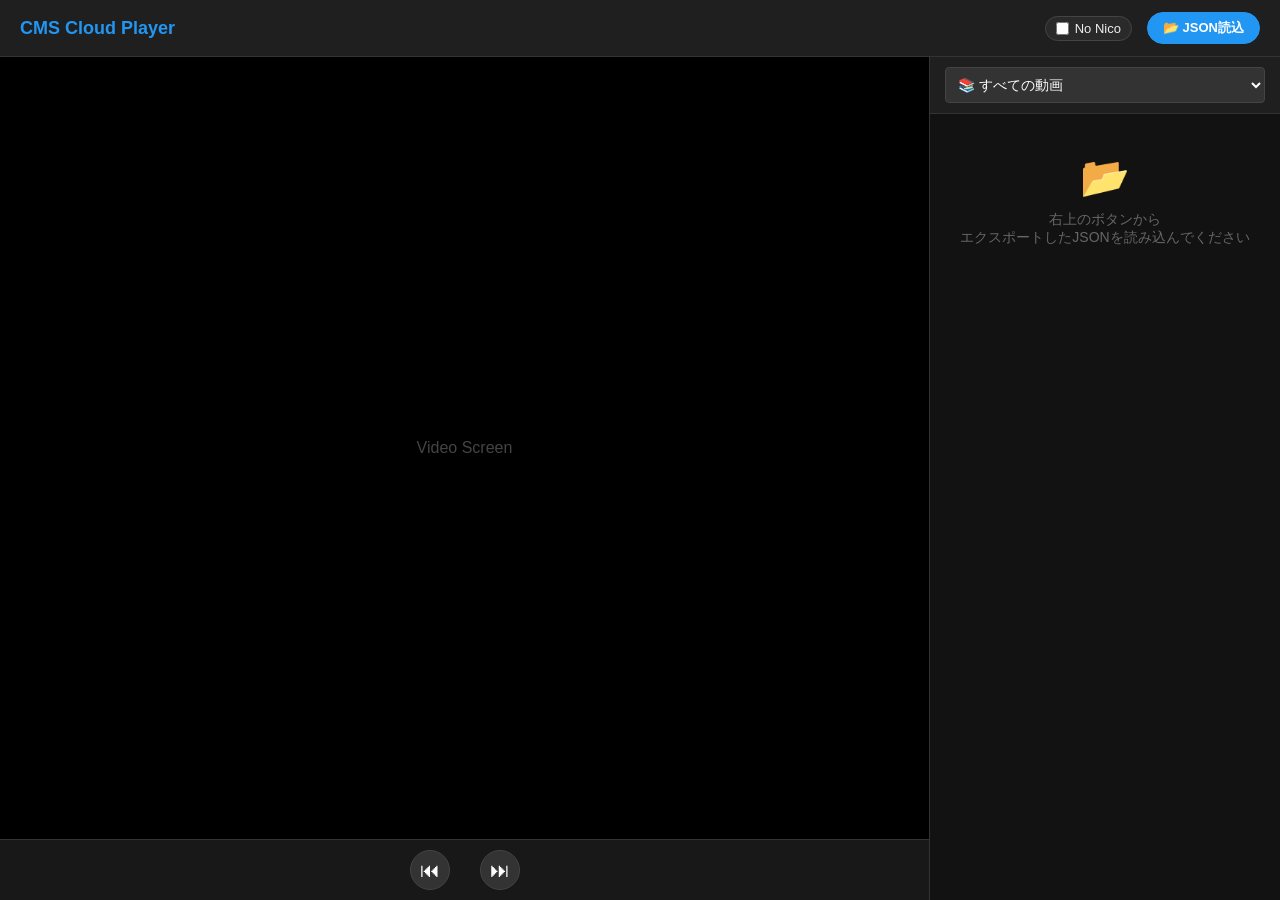
==== index.html @ a0d446f3 "Add initial HTML structure for CMS Cloud Player" ====
<!DOCTYPE html>
<html lang="ja">
<head>
  <meta charset="UTF-8">
  <meta name="viewport" content="width=device-width, initial-scale=1.0, maximum-scale=1.0, user-scalable=no">
  <title>CMS Cloud Player</title>
  <!-- YouTube IFrame API -->
  <script src="https://www.youtube.com/iframe_api"></script>
  <style>
    /* === Base Styles === */
    body {
      margin: 0;
      font-family: -apple-system, BlinkMacSystemFont, "Segoe UI", Roboto, Helvetica, Arial, sans-serif;
      background: #0f0f0f;
      color: #fff;
      height: 100vh;
      display: flex;
      flex-direction: column;
      overflow: hidden;
    }

    /* === Header === */
    header {
      padding: 0 20px;
      height: 56px;
      background: #1f1f1f;
      display: flex;
      justify-content: space-between;
      align-items: center;
      border-bottom: 1px solid #333;
      flex-shrink: 0;
      z-index: 20;
    }
    h1 { margin: 0; font-size: 18px; font-weight: bold; color: #2196F3; }

    /* Right side controls wrapper */
    .header-controls {
      display: flex;
      align-items: center;
      gap: 15px;
    }

    /* Niconico Toggle Style */
    .nico-toggle {
      font-size: 13px;
      color: #eee;
      display: flex;
      align-items: center;
      gap: 6px;
      cursor: pointer;
      user-select: none;
      background: #2a2a2a;
      padding: 4px 10px;
      border-radius: 15px;
      border: 1px solid #444;
    }
    .nico-toggle:hover { background: #333; }
    .nico-toggle input { cursor: pointer; margin: 0; }

    .file-input-wrapper { position: relative; overflow: hidden; display: inline-block; }
    .btn-upload {
      border: 1px solid #2196F3; color: #fff; background: #2196F3;
      padding: 6px 15px; border-radius: 20px; font-size: 13px; cursor: pointer;
      font-weight: bold; transition: background 0.2s;
    }
    .btn-upload:hover { background: #1976D2; }
    .file-input-wrapper input[type=file] {
      position: absolute; left: 0; top: 0; opacity: 0; cursor: pointer; width: 100%; height: 100%;
    }

    /* === Main Layout === */
    .container {
      display: flex;
      flex: 1;
      overflow: hidden;
    }

    /* Left: Video Player */
    .main-content {
      flex: 1;
      display: flex;
      flex-direction: column;
      background: #000;
      position: relative;
    }

    .video-wrapper {
      width: 100%;
      flex: 1;
      display: flex;
      align-items: center;
      justify-content: center;
      background: #000;
    }
    
    #player-container { width: 100%; height: 100%; }
    iframe, video { width: 100%; height: 100%; border: none; }

    /* Controls */
    .controls {
      height: 60px;
      background: #181818;
      display: flex;
      justify-content: center;
      align-items: center;
      gap: 30px;
      border-top: 1px solid #333;
      flex-shrink: 0;
    }
    .btn-ctrl {
      background: #333; border: 1px solid #444;
      color: #fff; font-size: 20px; cursor: pointer;
      width: 40px; height: 40px; border-radius: 50%;
      display: flex; align-items: center; justify-content: center;
      transition: all 0.2s;
    }
    .btn-ctrl:hover { background: #444; transform: scale(1.1); }
    .btn-ctrl:active { transform: scale(0.95); }

    /* Right: Playlist */
    .sidebar {
      width: 350px;
      background: #121212;
      border-left: 1px solid #333;
      display: flex;
      flex-direction: column;
    }

    /* Folder Selector */
    .playlist-filter {
      padding: 10px 15px;
      border-bottom: 1px solid #333;
      background: #1f1f1f;
    }
    #folderSelect {
      width: 100%;
      padding: 8px;
      background: #333;
      color: #fff;
      border: 1px solid #444;
      border-radius: 4px;
      font-size: 14px;
      outline: none;
    }

    /* Playlist Items */
    #playlist { 
      flex: 1;
      overflow-y: auto; 
      padding: 0; 
    }
    /* Custom Scrollbar */
    #playlist::-webkit-scrollbar { width: 8px; }
    #playlist::-webkit-scrollbar-track { background: #121212; }
    #playlist::-webkit-scrollbar-thumb { background: #333; border-radius: 4px; }
    
    .item {
      display: flex;
      gap: 10px;
      padding: 10px 15px;
      cursor: pointer;
      transition: background 0.1s;
      border-left: 3px solid transparent;
      border-bottom: 1px solid #222;
    }
    .item:hover { background: #1e1e1e; }
    .item.active { background: #2a2a2a; border-left-color: #2196F3; }
    .item.active .title { color: #2196F3; font-weight: bold; }

    .thumb-wrapper {
      position: relative;
      width: 100px;
      height: 56px;
      flex-shrink: 0;
    }
    .thumb {
      width: 100%; height: 100%;
      object-fit: cover;
      background: #333;
      border-radius: 4px;
    }
    .now-playing-overlay {
      display: none;
      position: absolute; top: 0; left: 0; right: 0; bottom: 0;
      background: rgba(33, 150, 243, 0.7);
      align-items: center; justify-content: center;
      color: white; font-size: 14px; border-radius: 4px;
    }
    .item.active .now-playing-overlay { display: flex; }

    .info {
      flex: 1;
      display: flex;
      flex-direction: column;
      justify-content: center;
      overflow: hidden;
    }
    .title {
      font-size: 13px;
      font-weight: 500;
      color: #eee;
      margin-bottom: 4px;
      white-space: nowrap;
      overflow: hidden;
      text-overflow: ellipsis;
    }
    .meta { font-size: 11px; color: #888; display: flex; align-items: center; gap: 8px; }
    .site-badge {
        padding: 1px 4px; border-radius: 3px; font-size: 10px;
        background: #444; color: #ccc;
    }
    .site-youtube { background: #cc0000; color: #fff; }
    .site-niconico { background: #333; border: 1px solid #555; color: #fff; }

    /* === Mobile === */
    @media (max-width: 900px) {
      body { overflow: hidden; /* Prevent full body scroll */ }
      .container { flex-direction: column; }
      
      .main-content {
        flex: 0 0 auto; /* Don't grow, size to content */
        width: 100%;
        z-index: 100;
      }
      .video-wrapper {
        aspect-ratio: 16/9;
        height: auto;
      }
      
      .controls { height: 40px; gap: 40px; }
      .btn-ctrl { width: 32px; height: 32px; font-size: 16px; }

      .sidebar {
        width: 100%;
        flex: 1; /* Take remaining height */
        border-left: none;
        border-top: 1px solid #333;
      }
      
      header { height: 50px; padding: 0 10px; }
      h1 { font-size: 16px; }
      .header-controls { gap: 8px; }
      .nico-toggle { font-size: 11px; padding: 3px 8px; }
      .btn-upload { padding: 4px 10px; font-size: 11px; }
    }

    #start-overlay {
      position: fixed; top: 0; left: 0; right: 0; bottom: 0;
      background: rgba(0,0,0,0.9); z-index: 999;
      display: flex; align-items: center; justify-content: center; flex-direction: column;
    }
    .btn-start {
      padding: 15px 50px; font-size: 20px; font-weight: bold;
      background: #2196F3; color: white; border: none; border-radius: 50px;
      margin-top: 20px; cursor: pointer; box-shadow: 0 4px 15px rgba(33, 150, 243, 0.4);
      transition: transform 0.1s;
    }
    .btn-start:active { transform: scale(0.95); }
    .hidden { display: none !important; }
  </style>
</head>
<body>

  <header>
    <h1>CMS Cloud Player</h1>
    
    <div class="header-controls">
      <!-- ニコニコ除外チェックボックス -->
      <label class="nico-toggle" title="ニコニコ動画をリストから隠す">
        <input type="checkbox" id="excludeNicoCheck"> No Nico
      </label>

      <div class="file-input-wrapper">
        <button class="btn-upload">📂 JSON読込</button>
        <input type="file" id="fileInput" accept=".json">
      </div>
    </div>
  </header>

  <div class="container">
    <div class="main-content">
      <div class="video-wrapper">
        <div id="player-container">
          <!-- プレースホルダーまたはIframeがここに入ります -->
          <div style="width:100%; height:100%; display:flex; align-items:center; justify-content:center; color:#444;">
            Video Screen
          </div>
        </div>
      </div>
      <div class="controls">
        <button class="btn-ctrl" id="btnPrev" title="前の動画">⏮</button>
        <button class="btn-ctrl" id="btnNext" title="次の動画">⏭</button>
      </div>
    </div>

    <div class="sidebar">
      <!-- フォルダ選択 -->
      <div class="playlist-filter">
        <select id="folderSelect">
          <option value="__ALL__">📚 すべての動画</option>
        </select>
      </div>
      
      <!-- リスト -->
      <div id="playlist">
        <div style="padding:40px 20px; text-align:center; color:#666; font-size:14px;">
          <div style="font-size:40px; margin-bottom:10px;">📂</div>
          右上のボタンから<br>エクスポートしたJSONを読み込んでください
        </div>
      </div>
    </div>
  </div>

  <div id="start-overlay" class="hidden">
    <h2 style="margin-bottom:10px; font-size:24px;">Ready to Play</h2>
    <div style="color:#aaa; font-size:14px;">Imported <span id="importCount">0</span> items</div>
    <button class="btn-start" id="btnUserStart">▶ PLAY</button>
  </div>

  <script>
    let allItems = []; // 全データ
    let currentPlaylist = []; // フィルタリング後の再生リスト
    let currentIndex = 0;
    let ytPlayer = null;
    let isYouTubeApiReady = false;

    // YouTube IFrame API Ready Callback
    function onYouTubeIframeAPIReady() {
      isYouTubeApiReady = true;
    }

    // JSON読込処理
    document.getElementById('fileInput').addEventListener('change', (e) => {
      const file = e.target.files[0];
      if (!file) return;
      const reader = new FileReader();
      
      reader.onload = (ev) => {
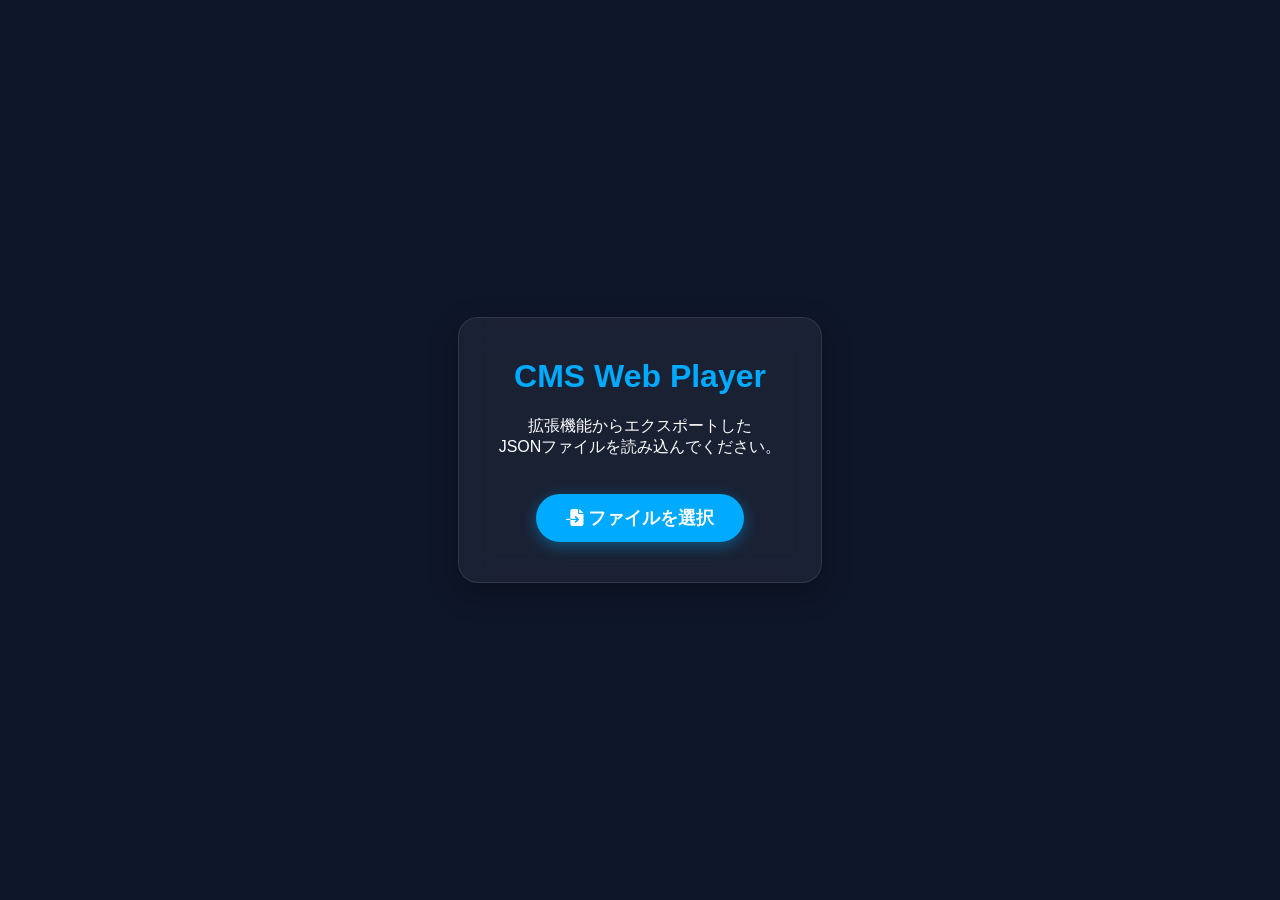
==== commit c300f26a: "Add files via upload" ====
--- a/index.html
+++ b/index.html
@@ -1,338 +1,92 @@
-<!DOCTYPE html>
-<html lang="ja">
-<head>
-  <meta charset="UTF-8">
-  <meta name="viewport" content="width=device-width, initial-scale=1.0, maximum-scale=1.0, user-scalable=no">
-  <title>CMS Cloud Player</title>
-  <!-- YouTube IFrame API -->
-  <script src="https://www.youtube.com/iframe_api"></script>
-  <style>
-    /* === Base Styles === */
-    body {
-      margin: 0;
-      font-family: -apple-system, BlinkMacSystemFont, "Segoe UI", Roboto, Helvetica, Arial, sans-serif;
-      background: #0f0f0f;
-      color: #fff;
-      height: 100vh;
-      display: flex;
-      flex-direction: column;
-      overflow: hidden;
-    }
-
-    /* === Header === */
-    header {
-      padding: 0 20px;
-      height: 56px;
-      background: #1f1f1f;
-      display: flex;
-      justify-content: space-between;
-      align-items: center;
-      border-bottom: 1px solid #333;
-      flex-shrink: 0;
-      z-index: 20;
-    }
-    h1 { margin: 0; font-size: 18px; font-weight: bold; color: #2196F3; }
-
-    /* Right side controls wrapper */
-    .header-controls {
-      display: flex;
-      align-items: center;
-      gap: 15px;
-    }
-
-    /* Niconico Toggle Style */
-    .nico-toggle {
-      font-size: 13px;
-      color: #eee;
-      display: flex;
-      align-items: center;
-      gap: 6px;
-      cursor: pointer;
-      user-select: none;
-      background: #2a2a2a;
-      padding: 4px 10px;
-      border-radius: 15px;
-      border: 1px solid #444;
-    }
-    .nico-toggle:hover { background: #333; }
-    .nico-toggle input { cursor: pointer; margin: 0; }
-
-    .file-input-wrapper { position: relative; overflow: hidden; display: inline-block; }
-    .btn-upload {
-      border: 1px solid #2196F3; color: #fff; background: #2196F3;
-      padding: 6px 15px; border-radius: 20px; font-size: 13px; cursor: pointer;
-      font-weight: bold; transition: background 0.2s;
-    }
-    .btn-upload:hover { background: #1976D2; }
-    .file-input-wrapper input[type=file] {
-      position: absolute; left: 0; top: 0; opacity: 0; cursor: pointer; width: 100%; height: 100%;
-    }
-
-    /* === Main Layout === */
-    .container {
-      display: flex;
-      flex: 1;
-      overflow: hidden;
-    }
-
-    /* Left: Video Player */
-    .main-content {
-      flex: 1;
-      display: flex;
-      flex-direction: column;
-      background: #000;
-      position: relative;
-    }
-
-    .video-wrapper {
-      width: 100%;
-      flex: 1;
-      display: flex;
-      align-items: center;
-      justify-content: center;
-      background: #000;
-    }
-    
-    #player-container { width: 100%; height: 100%; }
-    iframe, video { width: 100%; height: 100%; border: none; }
-
-    /* Controls */
-    .controls {
-      height: 60px;
-      background: #181818;
-      display: flex;
-      justify-content: center;
-      align-items: center;
-      gap: 30px;
-      border-top: 1px solid #333;
-      flex-shrink: 0;
-    }
-    .btn-ctrl {
-      background: #333; border: 1px solid #444;
-      color: #fff; font-size: 20px; cursor: pointer;
-      width: 40px; height: 40px; border-radius: 50%;
-      display: flex; align-items: center; justify-content: center;
-      transition: all 0.2s;
-    }
-    .btn-ctrl:hover { background: #444; transform: scale(1.1); }
-    .btn-ctrl:active { transform: scale(0.95); }
-
-    /* Right: Playlist */
-    .sidebar {
-      width: 350px;
-      background: #121212;
-      border-left: 1px solid #333;
-      display: flex;
-      flex-direction: column;
-    }
-
-    /* Folder Selector */
-    .playlist-filter {
-      padding: 10px 15px;
-      border-bottom: 1px solid #333;
-      background: #1f1f1f;
-    }
-    #folderSelect {
-      width: 100%;
-      padding: 8px;
-      background: #333;
-      color: #fff;
-      border: 1px solid #444;
-      border-radius: 4px;
-      font-size: 14px;
-      outline: none;
-    }
-
-    /* Playlist Items */
-    #playlist { 
-      flex: 1;
-      overflow-y: auto; 
-      padding: 0; 
-    }
-    /* Custom Scrollbar */
-    #playlist::-webkit-scrollbar { width: 8px; }
-    #playlist::-webkit-scrollbar-track { background: #121212; }
-    #playlist::-webkit-scrollbar-thumb { background: #333; border-radius: 4px; }
-    
-    .item {
-      display: flex;
-      gap: 10px;
-      padding: 10px 15px;
-      cursor: pointer;
-      transition: background 0.1s;
-      border-left: 3px solid transparent;
-      border-bottom: 1px solid #222;
-    }
-    .item:hover { background: #1e1e1e; }
-    .item.active { background: #2a2a2a; border-left-color: #2196F3; }
-    .item.active .title { color: #2196F3; font-weight: bold; }
-
-    .thumb-wrapper {
-      position: relative;
-      width: 100px;
-      height: 56px;
-      flex-shrink: 0;
-    }
-    .thumb {
-      width: 100%; height: 100%;
-      object-fit: cover;
-      background: #333;
-      border-radius: 4px;
-    }
-    .now-playing-overlay {
-      display: none;
-      position: absolute; top: 0; left: 0; right: 0; bottom: 0;
-      background: rgba(33, 150, 243, 0.7);
-      align-items: center; justify-content: center;
-      color: white; font-size: 14px; border-radius: 4px;
-    }
-    .item.active .now-playing-overlay { display: flex; }
-
-    .info {
-      flex: 1;
-      display: flex;
-      flex-direction: column;
-      justify-content: center;
-      overflow: hidden;
-    }
-    .title {
-      font-size: 13px;
-      font-weight: 500;
-      color: #eee;
-      margin-bottom: 4px;
-      white-space: nowrap;
-      overflow: hidden;
-      text-overflow: ellipsis;
-    }
-    .meta { font-size: 11px; color: #888; display: flex; align-items: center; gap: 8px; }
-    .site-badge {
-        padding: 1px 4px; border-radius: 3px; font-size: 10px;
-        background: #444; color: #ccc;
-    }
-    .site-youtube { background: #cc0000; color: #fff; }
-    .site-niconico { background: #333; border: 1px solid #555; color: #fff; }
-
-    /* === Mobile === */
-    @media (max-width: 900px) {
-      body { overflow: hidden; /* Prevent full body scroll */ }
-      .container { flex-direction: column; }
-      
-      .main-content {
-        flex: 0 0 auto; /* Don't grow, size to content */
-        width: 100%;
-        z-index: 100;
-      }
-      .video-wrapper {
-        aspect-ratio: 16/9;
-        height: auto;
-      }
-      
-      .controls { height: 40px; gap: 40px; }
-      .btn-ctrl { width: 32px; height: 32px; font-size: 16px; }
-
-      .sidebar {
-        width: 100%;
-        flex: 1; /* Take remaining height */
-        border-left: none;
-        border-top: 1px solid #333;
-      }
-      
-      header { height: 50px; padding: 0 10px; }
-      h1 { font-size: 16px; }
-      .header-controls { gap: 8px; }
-      .nico-toggle { font-size: 11px; padding: 3px 8px; }
-      .btn-upload { padding: 4px 10px; font-size: 11px; }
-    }
-
-    #start-overlay {
-      position: fixed; top: 0; left: 0; right: 0; bottom: 0;
-      background: rgba(0,0,0,0.9); z-index: 999;
-      display: flex; align-items: center; justify-content: center; flex-direction: column;
-    }
-    .btn-start {
-      padding: 15px 50px; font-size: 20px; font-weight: bold;
-      background: #2196F3; color: white; border: none; border-radius: 50px;
-      margin-top: 20px; cursor: pointer; box-shadow: 0 4px 15px rgba(33, 150, 243, 0.4);
-      transition: transform 0.1s;
-    }
-    .btn-start:active { transform: scale(0.95); }
-    .hidden { display: none !important; }
-  </style>
-</head>
-<body>
-
-  <header>
-    <h1>CMS Cloud Player</h1>
-    
-    <div class="header-controls">
-      <!-- ニコニコ除外チェックボックス -->
-      <label class="nico-toggle" title="ニコニコ動画をリストから隠す">
-        <input type="checkbox" id="excludeNicoCheck"> No Nico
-      </label>
-
-      <div class="file-input-wrapper">
-        <button class="btn-upload">📂 JSON読込</button>
-        <input type="file" id="fileInput" accept=".json">
-      </div>
-    </div>
-  </header>
-
-  <div class="container">
-    <div class="main-content">
-      <div class="video-wrapper">
-        <div id="player-container">
-          <!-- プレースホルダーまたはIframeがここに入ります -->
-          <div style="width:100%; height:100%; display:flex; align-items:center; justify-content:center; color:#444;">
-            Video Screen
-          </div>
-        </div>
-      </div>
-      <div class="controls">
-        <button class="btn-ctrl" id="btnPrev" title="前の動画">⏮</button>
-        <button class="btn-ctrl" id="btnNext" title="次の動画">⏭</button>
-      </div>
-    </div>
-
-    <div class="sidebar">
-      <!-- フォルダ選択 -->
-      <div class="playlist-filter">
-        <select id="folderSelect">
-          <option value="__ALL__">📚 すべての動画</option>
-        </select>
-      </div>
-      
-      <!-- リスト -->
-      <div id="playlist">
-        <div style="padding:40px 20px; text-align:center; color:#666; font-size:14px;">
-          <div style="font-size:40px; margin-bottom:10px;">📂</div>
-          右上のボタンから<br>エクスポートしたJSONを読み込んでください
-        </div>
-      </div>
-    </div>
-  </div>
-
-  <div id="start-overlay" class="hidden">
-    <h2 style="margin-bottom:10px; font-size:24px;">Ready to Play</h2>
-    <div style="color:#aaa; font-size:14px;">Imported <span id="importCount">0</span> items</div>
-    <button class="btn-start" id="btnUserStart">▶ PLAY</button>
-  </div>
-
-  <script>
-    let allItems = []; // 全データ
-    let currentPlaylist = []; // フィルタリング後の再生リスト
-    let currentIndex = 0;
-    let ytPlayer = null;
-    let isYouTubeApiReady = false;
-
-    // YouTube IFrame API Ready Callback
-    function onYouTubeIframeAPIReady() {
-      isYouTubeApiReady = true;
-    }
-
-    // JSON読込処理
-    document.getElementById('fileInput').addEventListener('change', (e) => {
-      const file = e.target.files[0];
-      if (!file) return;
-      const reader = new FileReader();
-      
-      reader.onload = (ev) => {
+<!DOCTYPE html>
+<html lang="ja">
+<head>
+    <meta charset="UTF-8">
+    <meta name="viewport" content="width=device-width, initial-scale=1.0, maximum-scale=1.0, user-scalable=no">
+    <title>CMS Web Player</title>
+    <link rel="stylesheet" href="https://cdnjs.cloudflare.com/ajax/libs/font-awesome/6.4.0/css/all.min.css">
+    <link rel="stylesheet" href="style.css">
+    <!-- YouTube APIをあらかじめ読み込んでおく -->
+    <script src="https://www.youtube.com/iframe_api"></script>
+</head>
+<body>
+
+    <!-- ファイルインポート画面 -->
+    <div id="import-screen" class="overlay-screen">
+        <div class="start-content panel-glass">
+            <h1 style="color: var(--accent-color); margin-top:0;">CMS Web Player</h1>
+            <p>拡張機能からエクスポートした<br>JSONファイルを読み込んでください。</p>
+            <label for="import-json" class="custom-file-upload">
+                <i class="fas fa-file-import"></i> ファイルを選択
+            </label>
+            <input type="file" id="import-json" accept=".json">
+        </div>
+    </div>
+
+    <!-- 再生準備完了（自動再生ブロック回避用）画面 -->
+    <div id="ready-screen" class="overlay-screen hidden">
+        <div class="start-content panel-glass" style="text-align: center;">
+            <h2 style="margin-top:0;">Ready</h2>
+            <p>データの読み込みが完了しました。<br>再生を開始します。</p>
+            <button class="btn-start" id="btn-user-start">
+                <i class="fas fa-play"></i> PLAY START
+            </button>
+        </div>
+    </div>
+
+    <!-- メインプレイヤーUI -->
+    <div id="main-app" class="hidden">
+        <div class="widget-bg" id="widget-bg"></div>
+        <div class="widget-container">
+            <!-- 左列 (Player & Controls) -->
+            <div class="widget-col-left">
+                <div id="player-wrapper" class="panel-glass">
+                    <div id="player-container">
+                        <!-- ここに動的に iframe が挿入されます -->
+                    </div>
+                </div>
+
+                <div class="widget-player panel-glass">
+                    <img id="widget-art" src="data:image/svg+xml,<svg xmlns='http://www.w3.org/2000/svg' viewBox='0 0 1 1'/>" class="widget-art">
+                    <div class="widget-info">
+                       <h2 id="widget-title">Not Playing</h2>
+                        <p id="widget-artist">---</p>
+                    </div>
+                    <div class="widget-controls">
+                        <button id="widget-btn-prev" title="前の動画"><i class="fas fa-backward-step"></i></button>
+                        <button id="widget-btn-play" class="play-btn" title="再生/一時停止"><i class="fas fa-play" id="widget-play-icon"></i></button>
+                        <button id="widget-btn-next" title="次の動画"><i class="fas fa-forward-step"></i></button>
+                    </div>
+                </div>
+            </div>
+
+            <!-- 右列 (Library) -->
+            <div class="widget-col-right panel-glass">
+                <div class="widget-nav">
+                    <h3 class="library-title">Library</h3>
+                    <div class="controls-wrapper">
+                        <label class="filter-option" style="cursor: pointer;">
+                            <input type="checkbox" id="exclude-nico"> ニコニコ動画を除外
+                        </label>
+                        <select id="widget-sort-select" class="widget-search">
+                            <option value="custom">🔢 カスタム順</option>
+                            <option value="title_asc">🔤 名前 (A-Z)</option>
+                            <option value="title_desc">🔤 名前 (Z-A)</option>
+                            <option value="newest">📅 新しい順</option>
+                            <option value="oldest">📅 古い順</option>
+                            <option value="playCount_desc">▶ 再生数順</option>
+                        </select>
+                        <input type="text" id="widget-search-box" class="widget-search" placeholder="Search...">
+                    </div>
+                </div>
+                <div class="library-content">
+                    <div class="w-folder-list" id="widget-folder-list"></div>
+                    <div class="w-track-list" id="widget-track-list"></div>
+                </div>
+            </div>
+        </div>
+    </div>
+
+    <script src="script.js"></script>
+</body>
+</html>
--- a/style.css
+++ b/style.css
@@ -0,0 +1,198 @@
+:root {
+    --bg-color: #0f172a;
+    --panel-bg: rgba(255, 255, 255, 0.05);
+    --border-color: rgba(255, 255, 255, 0.1);
+    --text-color: #fff;
+    --sub-text-color: #aaa;
+    --accent-color: #00aaff;
+    --panel-shadow: 0 10px 30px rgba(0,0,0,0.3);
+}
+
+body, html {
+    margin: 0;
+    padding: 0;
+    width: 100%;
+    height: 100%;
+    font-family: -apple-system, BlinkMacSystemFont, "Segoe UI", Roboto, Helvetica, Arial, sans-serif;
+    background: var(--bg-color);
+    color: var(--text-color);
+    overflow: hidden;
+    user-select: none;
+}
+
+.hidden { display: none !important; }
+
+/* --- Overlay Screens (Import & Ready) --- */
+.overlay-screen {
+    position: fixed;
+    top: 0; left: 0; right: 0; bottom: 0;
+    display: flex;
+    justify-content: center;
+    align-items: center;
+    background: rgba(15, 23, 42, 0.9);
+    z-index: 9999;
+}
+.start-content {
+    padding: 40px;
+    text-align: center;
+}
+.custom-file-upload, .btn-start {
+    display: inline-block;
+    padding: 12px 30px;
+    cursor: pointer;
+    background: var(--accent-color);
+    color: #fff;
+    border-radius: 30px;
+    margin-top: 20px;
+    font-size: 1.1rem;
+    font-weight: bold;
+    border: none;
+    transition: background 0.2s, transform 0.1s;
+    box-shadow: 0 4px 15px rgba(0, 170, 255, 0.4);
+}
+.custom-file-upload:hover, .btn-start:hover { background: #0088cc; transform: translateY(-2px); }
+.custom-file-upload:active, .btn-start:active { transform: translateY(0); }
+#import-json { display: none; }
+
+/* --- Main App Layout --- */
+#main-app {
+    display: flex;
+    justify-content: center;
+    align-items: center;
+    width: 100%;
+    height: 100%;
+}
+.widget-bg {
+    position: absolute;
+    top: 0; left: 0; width: 100%; height: 100%;
+    background-size: cover;
+    background-position: center;
+    filter: blur(40px) brightness(0.4);
+    z-index: -1;
+    transition: background-image 0.5s ease;
+}
+.widget-container {
+    display: flex;
+    gap: 20px;
+    width: 95%;
+    height: 95%;
+    max-width: 1400px;
+    z-index: 10;
+}
+.panel-glass {
+    background: var(--panel-bg);
+    backdrop-filter: blur(15px);
+    -webkit-backdrop-filter: blur(15px);
+    border: 1px solid var(--border-color);
+    border-radius: 20px;
+    box-shadow: var(--panel-shadow);
+}
+.widget-col-left {
+    display: flex;
+    flex-direction: column;
+    gap: 20px;
+    width: 60%;
+    min-width: 400px;
+}
+.widget-col-right {
+    flex: 1;
+    display: flex;
+    flex-direction: column;
+    padding: 20px;
+    overflow: hidden;
+}
+
+/* --- Player --- */
+#player-wrapper { flex: 1; padding: 15px; overflow: hidden; display: flex; align-items: center; justify-content: center;}
+#player-container {
+    width: 100%;
+    height: 100%;
+    background: #000;
+    border-radius: 12px;
+    overflow: hidden;
+    position: relative;
+}
+#player-container iframe { width: 100%; height: 100%; border: none; }
+
+.widget-player {
+    flex-shrink: 0;
+    height: 120px;
+    display: flex;
+    padding: 15px 20px;
+    align-items: center;
+    gap: 20px;
+}
+.widget-art {
+    width: 90px;
+    height: 90px;
+    border-radius: 12px;
+    object-fit: cover;
+    box-shadow: 0 4px 10px rgba(0,0,0,0.4);
+}
+.widget-info { flex: 1; min-width: 0; text-align: left; }
+.widget-info h2 { font-size: 1.1rem; margin: 0 0 5px 0; white-space: nowrap; overflow: hidden; text-overflow: ellipsis; }
+.widget-info p { font-size: 0.85rem; color: var(--sub-text-color); margin: 0; }
+.widget-controls { display: flex; gap: 20px; align-items: center; }
+.widget-controls button {
+    background: transparent; border: none; color: #fff; font-size: 1.5rem; cursor: pointer; transition: transform 0.1s;
+}
+.widget-controls button:active { transform: scale(0.9); }
+.widget-controls .play-btn {
+    background: #fff; color: #000; width: 50px; height: 50px; border-radius: 50%;
+    display: flex; align-items: center; justify-content: center; font-size: 1.3rem;
+}
+
+/* --- Library (Right Column) --- */
+.widget-nav { display: flex; flex-direction: column; gap: 15px; margin-bottom: 15px; }
+.library-title { margin: 0; padding-bottom: 10px; border-bottom: 1px solid var(--border-color); color: var(--accent-color); }
+.controls-wrapper { display: flex; gap: 10px; align-items: center; flex-wrap: wrap; }
+.filter-option { display: flex; align-items: center; gap: 5px; font-size: 0.9rem; color: #ddd;}
+.widget-search {
+    background: rgba(255,255,255,0.1); border: 1px solid var(--border-color);
+    border-radius: 20px; padding: 6px 15px; color: #fff; outline: none; flex: 1;
+}
+select.widget-search option { background-color: #1e293b; color: #ffffff; }
+
+.library-content { flex: 1; display: flex; overflow: hidden; gap: 15px; }
+.w-folder-list { width: 200px; border-right: 1px solid var(--border-color); padding-right: 15px; display: flex; flex-direction: column; gap: 5px; overflow-y: auto; }
+.w-track-list { flex: 1; padding-left: 10px; overflow-y: auto; display: flex; flex-direction: column; gap: 5px; }
+
+.w-f-item, .w-t-item {
+    display: flex; align-items: center;
+    padding: 12px 15px; border-radius: 8px; cursor: pointer; transition: background 0.2s;
+    border-left: 3px solid transparent; flex-shrink: 0;
+}
+.w-f-item { color: #e2e8f0; font-size: 0.95rem; }
+.w-t-item { color: #cbd5e1; font-size: 0.9rem; }
+
+.w-f-item:hover, .w-t-item:hover { background: rgba(255,255,255,0.1); color: #fff; }
+.w-f-item.active { background: rgba(255,255,255,0.2); font-weight: bold; border-left: 3px solid var(--accent-color); color: #fff;}
+.w-t-item.active { background: rgba(255,255,255,0.2); font-weight: bold; border-left: 3px solid #fff; color: #fff; }
+
+.w-t-idx { display: inline-block; width: 25px; text-align: right; margin-right: 12px; opacity: 0.6; font-size: 0.85rem;}
+.w-t-playing-icon { display: inline-flex; justify-content: center; align-items: center; width: 25px; margin-right: 12px; color: var(--accent-color); animation: pulse-icon 1.5s infinite; }
+@keyframes pulse-icon { 0%, 100% { transform: scale(1); } 50% { transform: scale(1.1); } }
+
+.track-title-text { flex: 1; white-space: nowrap; overflow: hidden; text-overflow: ellipsis; }
+
+/* --- Scrollbar --- */
+::-webkit-scrollbar { width: 6px; height: 6px; }
+::-webkit-scrollbar-track { background: transparent; }
+::-webkit-scrollbar-thumb { background: rgba(255,255,255,0.3); border-radius: 3px; }
+
+/* --- Mobile / Responsive Design --- */
+@media (max-width: 900px) {
+    .widget-container { flex-direction: column; width: 100%; height: 100%; padding: 5px; box-sizing: border-box; gap: 10px; }
+    .widget-col-left { width: 100%; height: auto; min-width: 0; gap: 10px;}
+    #player-wrapper { height: 35vh; min-height: 220px; padding: 5px; }
+    .widget-player { height: 90px; padding: 10px; }
+    .widget-art { width: 70px; height: 70px; }
+    .widget-info h2 { font-size: 1rem; }
+    .widget-info p { font-size: 0.8rem; }
+    .widget-col-right { padding: 10px; }
+    .library-content { flex-direction: column; gap: 5px;}
+    .w-folder-list { width: 100%; border-right: none; border-bottom: 1px solid var(--border-color); padding-right: 0; padding-bottom: 5px; margin-bottom: 5px; flex-direction: row; overflow-x: auto; overflow-y: hidden; height: 50px; }
+    .w-f-item { width: 140px; text-align: center; justify-content: center; padding: 8px; }
+    .w-track-list { padding-left: 0; }
+    .w-t-item { padding: 10px; }
+}
